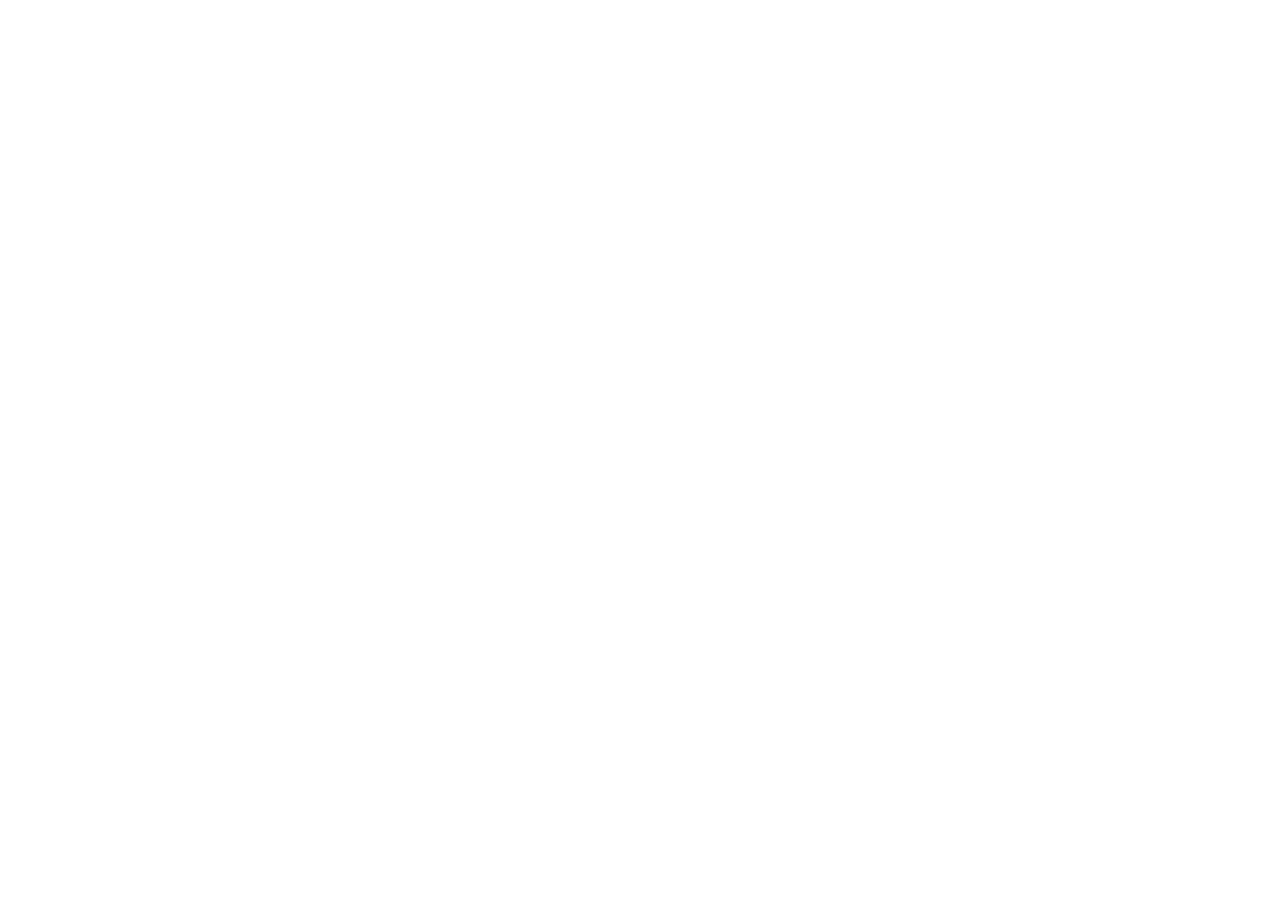
==== MOON/index.html @ 44eef985 "Update index.html" ====
<!DOCTYPE html>
<html>
  <head>
    <meta charset="UTF-8">
  <title>MOON</title>
    <style type="text.css">
      body{
           background-images:url(.MOON/images/603209082.jpg/);
           background-size:100% 100%;
           height:100%;
           }
      html{
           height:100%;
           }
    
    </head>
  <body>
    
    <p>It's my turn</p>
    
    </body>
  </html>
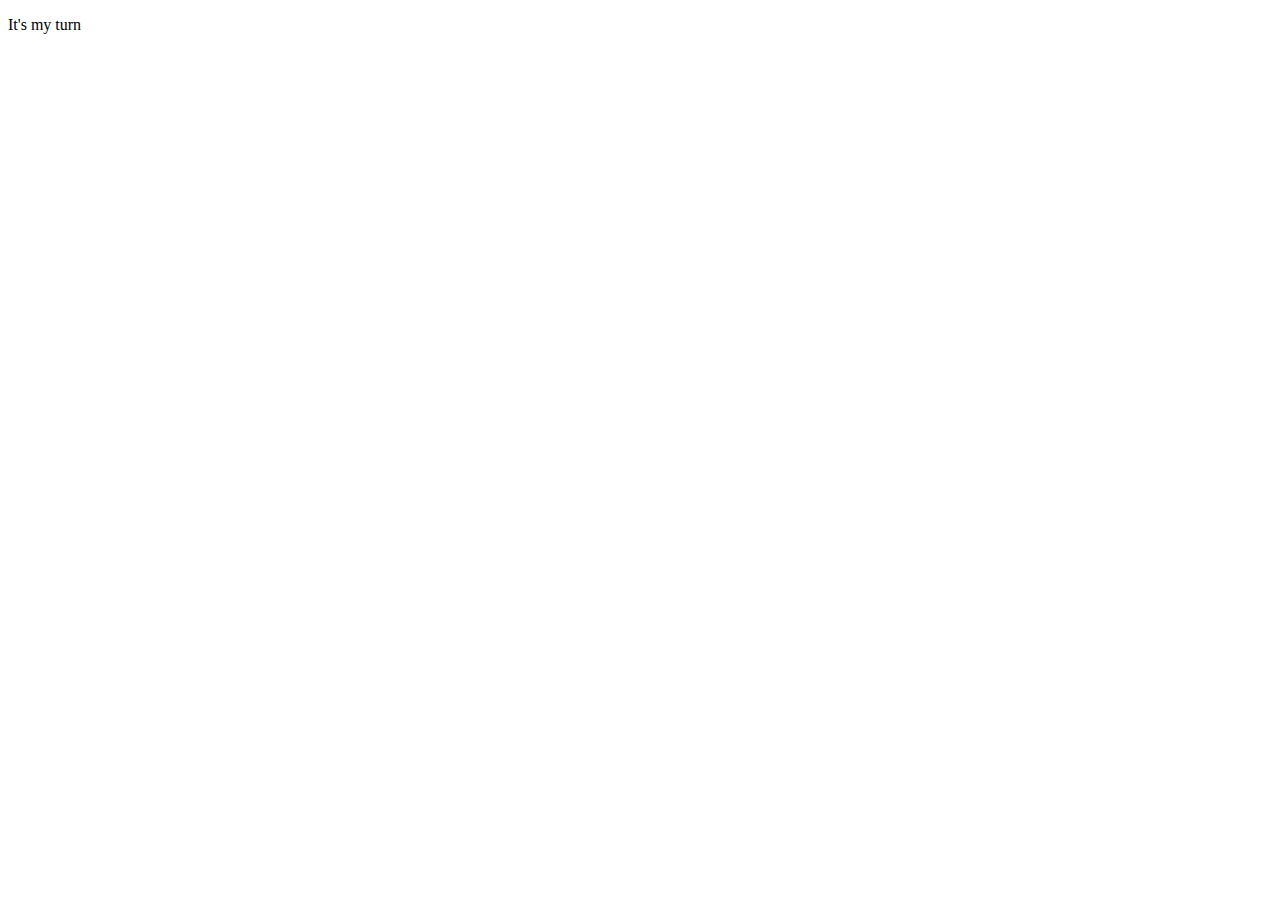
==== commit f9acd5c6: "Update index.html" ====
--- a/MOON/index.html
+++ b/MOON/index.html
@@ -5,13 +5,14 @@
   <title>MOON</title>
     <style type="text.css">
       body{
-           background-images:url(.MOON/images/603209082.jpg/);
+           background-image:url(.h5/MOON/images/603209082.jpg/);
            background-size:100% 100%;
            height:100%;
            }
       html{
            height:100%;
            }
+    </style>
     
     </head>
   <body>
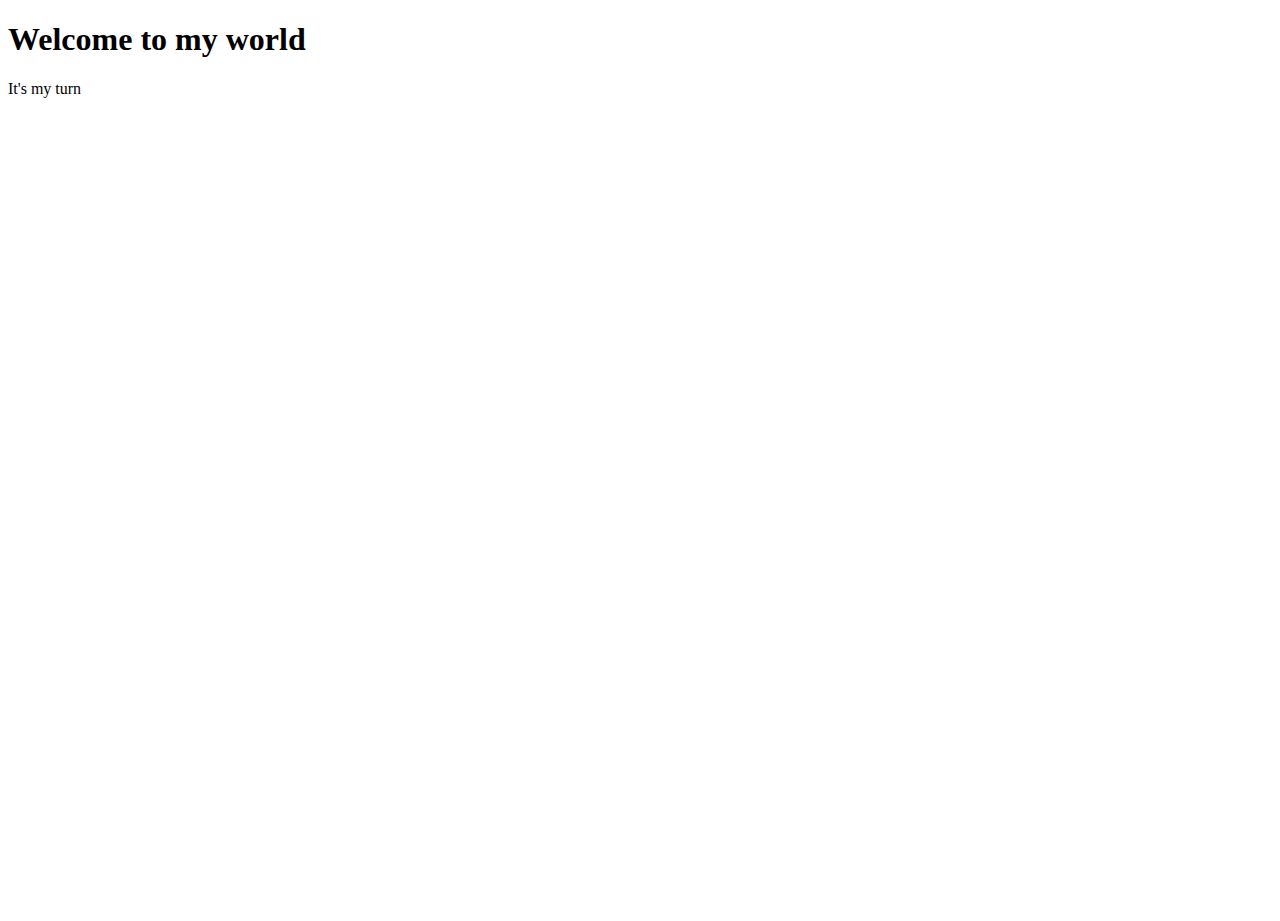
==== commit 92f14904: "modify" ====
--- a/MOON/index.html
+++ b/MOON/index.html
@@ -3,20 +3,33 @@
   <head>
     <meta charset="UTF-8">
   <title>MOON</title>
-    <style type="text.css">
+    <style type="text/css">
       body{
-           background-image:url(.h5/MOON/images/603209082.jpg/);
-           background-size:100% 100%;
+           background-image: url(./images/微信图片_20180312212939.png);
+           background-size: 100% 100%;
            height:100%;
            }
       html{
            height:100%;
            }
+      @keyframes myfirstmotion {
+        from {
+          opacity: 0 ;
+        }
+        to {
+          opacity: 100;
+        }
+      }
+        h1{
+          animation: myfirstmotion 3s infinite;
+        }
+
     </style>
     
     </head>
   <body>
-    
+
+    <h1>Welcome to my world</h1>
     <p>It's my turn</p>
     
     </body>
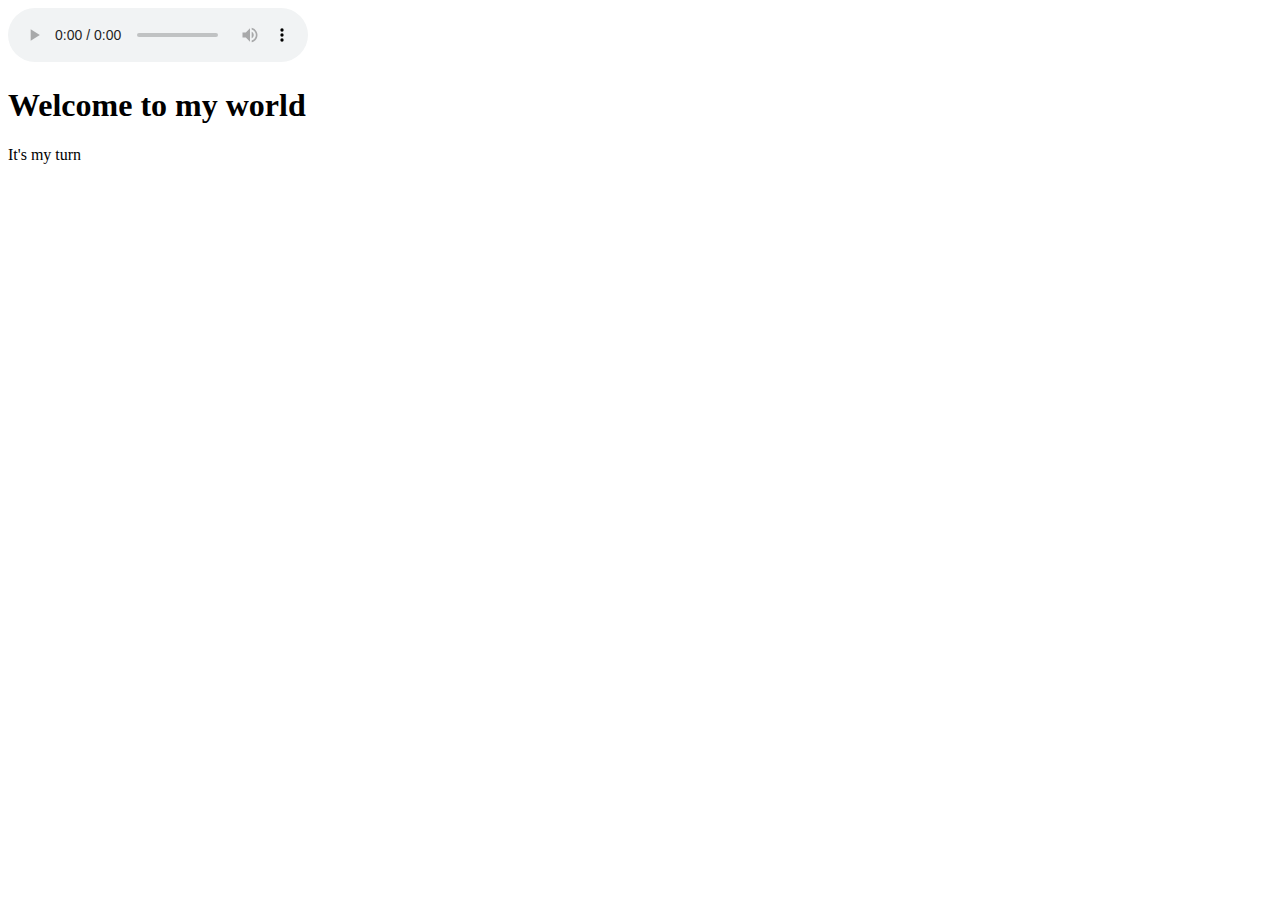
==== commit 0d89cdd6: "modify" ====
--- a/MOON/index.html
+++ b/MOON/index.html
@@ -28,7 +28,7 @@
     
     </head>
   <body>
-
+   <audio src="media/bgm.wav" controls="controls"></audio>
     <h1>Welcome to my world</h1>
     <p>It's my turn</p>
     
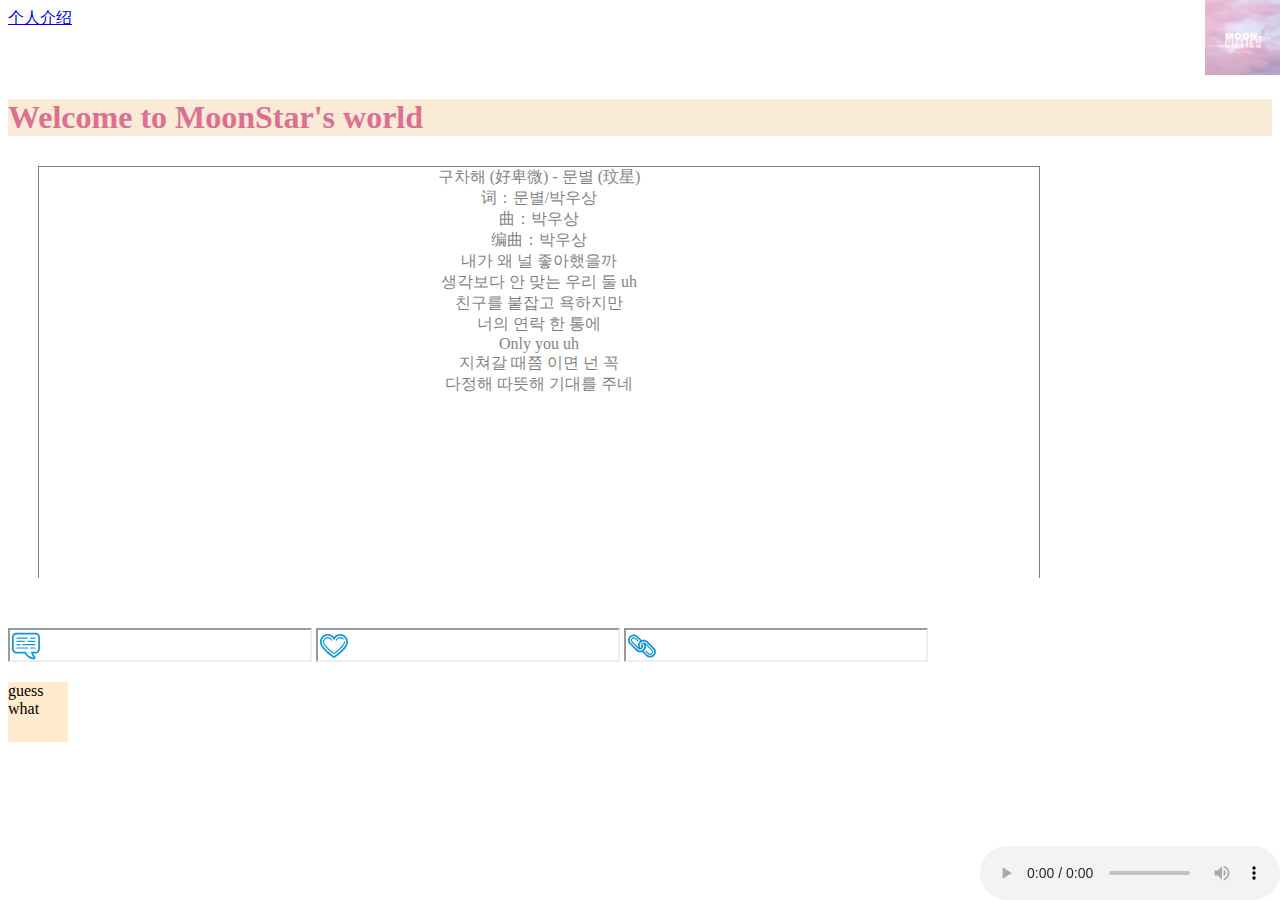
==== commit 1e8c946f: "modify" ====
--- a/MOON/index.html
+++ b/MOON/index.html
@@ -1,36 +1,44 @@
 <!DOCTYPE html>
+
 <html>
+<script language="JavaScript" type="text/javascript" src="js/gundong.js"></script>
   <head>
     <meta charset="UTF-8">
   <title>MOON</title>
-    <style type="text/css">
-      body{
-           background-image: url(./images/微信图片_20180312212939.png);
-           background-size: 100% 100%;
-           height:100%;
-           }
-      html{
-           height:100%;
-           }
-      @keyframes myfirstmotion {
-        from {
-          opacity: 0 ;
-        }
-        to {
-          opacity: 100;
-        }
-      }
-        h1{
-          animation: myfirstmotion 3s infinite;
-        }
+      <link rel="stylesheet" type="text/css" href="css/page.css">
+        </head>
+  <body>
 
-    </style>
-    
-    </head>
-  <body>
-   <audio src="media/bgm.wav" controls="controls"></audio>
-    <h1>Welcome to my world</h1>
-    <p>It's my turn</p>
-    
-    </body>
+        <audio src="bgm.wav" controls="controls" loop="loop" ></audio>
+    <DIV class="pictab">
+
+        <h1 id="moon">Welcome to MoonStar's world</h1>
+        <div class="transbox">
+        <div>구차해 (好卑微) - 문별 (玟星)</div>
+        <div>词：문별/박우상</div>
+        <div> 曲：박우상</div>
+        <div> 编曲：박우상</div>
+
+        <div>내가 왜 널 좋아했을까</div>
+
+        <div>생각보다 안 맞는 우리 둘 uh</div>
+
+        <div>친구를 붙잡고 욕하지만</div>
+
+        <div>너의 연락 한 통에</div>
+
+        <div>Only you uh</div>
+
+        <div>지쳐갈 때쯤 이면 넌 꼭</div>
+
+        <div>다정해 따뜻해 기대를 주네</div>
+    </div>
+    </div>
+        <img id="touming" src="images/微信图片_20180518160336.jpg">
+        <iframe class="x" src="svg/对话框.svg">个人简介</iframe>
+        <iframe class="h" src="svg/爱心.svg">微博安利</iframe>
+        <iframe class="v" src="svg/锁链.svg">相关视频</iframe>
+        <p>guess what</p>
+
+  </body>
   </html>
--- a/MOON/css/page.css
+++ b/MOON/css/page.css
@@ -0,0 +1,118 @@
+div.transbox{
+    width: 1000px;
+    height:500px;
+    margin:30px;
+    background-color: #ffffff;
+    border: 1px solid black;
+    text-align: center;
+    /* for IE */
+    filter:alpha(opacity=60);
+    /* CSS3 standard */
+    opacity:0.5;
+
+}
+@keyframes p {
+    from {
+        opacity: 0 ;
+    }
+    to {
+        opacity: 100;
+    }
+
+}
+
+#moon{
+    background-color:antiquewhite;
+    color:palevioletred;
+}
+
+img{opacity:0.5;
+    filter: alpha(opacity=50);
+
+}
+audio{
+    color:red;
+    position: fixed;
+    bottom: 0;
+    right:0;
+
+}
+.picTab div{margin:5px;color:black; }
+.pictab{height:500px;border:2px; solid-color:black; margin:50px auto;overflow:hidden;}
+
+#touming{
+    opacity:0.5;
+    filter:alpha(opacity=50);
+    position: fixed;
+    top:0;
+    right:0;
+    height:75px;
+    weight:75px;
+}
+#touming:hover{
+    opacity: 1;
+    filter:alpha(opacity=100);
+}
+
+.x{
+.a:-webkit-any-link
+      color: -webkit-link;
+      cursor: pointer;
+      text-decoration: underline;
+      height:30px;
+      weight:10px;
+
+  }
+.h {
+. a: -webkit-any-link color: -webkit-link;
+    cursor: pointer;
+    text-decoration: underline;
+    height: 30px;
+    weight:30px;
+}
+.v {
+. a: -webkit-any-link color: -webkit-link;
+    cursor: pointer;
+    text-decoration: underline;
+    height: 30px;
+    weight:30px;
+}
+
+.cr-content {
+
+    font-size: 13px;
+    line-height: 1.54;
+    color: #333;
+    word-wrap: break-word;
+    word-break: normal;
+}
+p{
+    width:60px;
+    height:60px;
+    background-color:blanchedalmond;
+}
+p:hover{
+    width:90px;
+    height:90px;
+    transition-delay:300ms;
+    transition-duration: 1s;
+    animation-name:what;
+    animation-iteration-count: infinite;
+    animation-direction: alternate;
+    background-color:cadetblue;
+}
+@keyframes what {
+ from{
+     width:60px;
+     height:60px;
+     background-color: burlywood;
+ }
+ to{
+     width:75px;
+     height:75px;
+     background-color:cadetblue;
+ }
+}
+
+
+
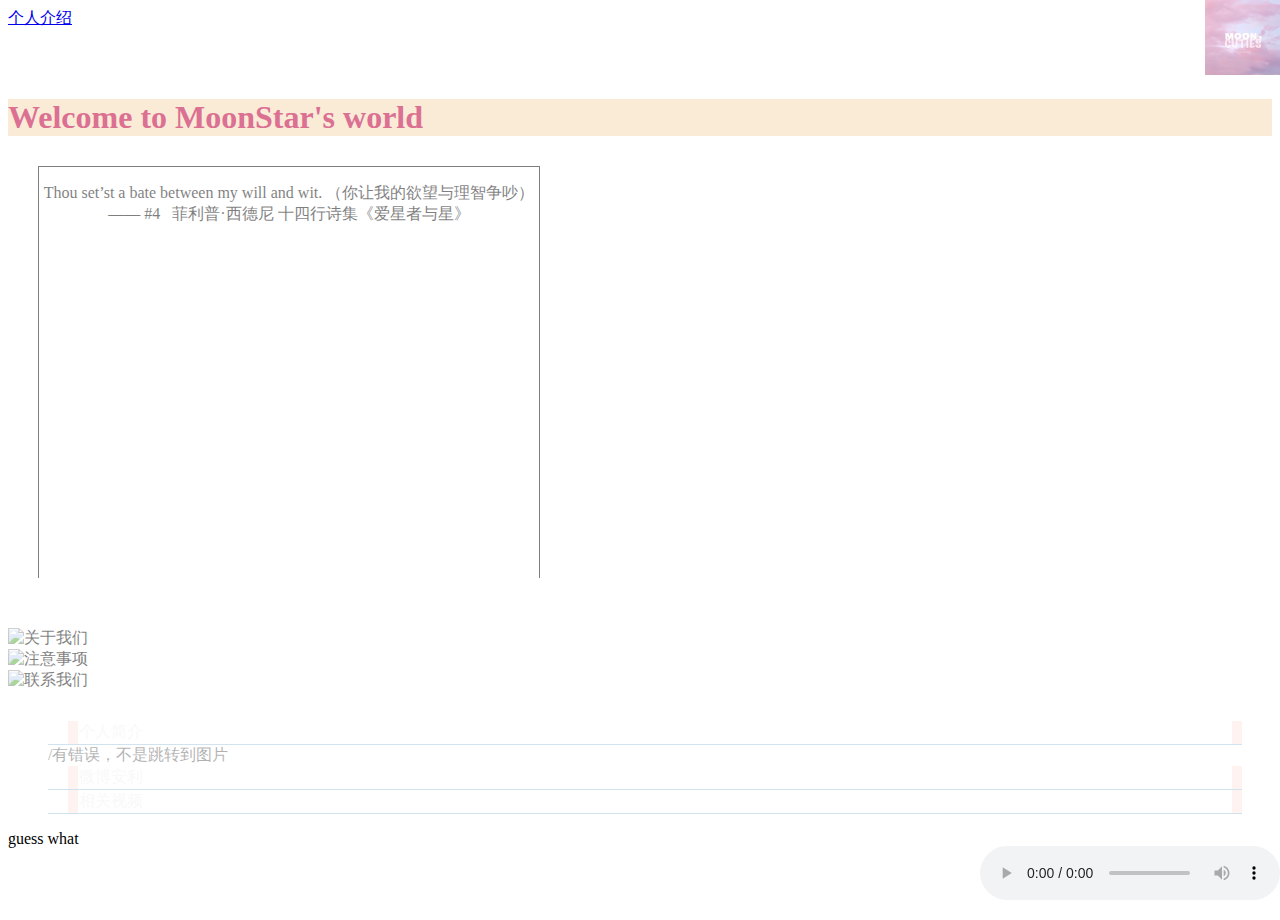
==== commit eabf77c8: "modify" ====
--- a/MOON/index.html
+++ b/MOON/index.html
@@ -10,35 +10,29 @@
   <body>
 
         <audio src="bgm.wav" controls="controls" loop="loop" ></audio>
-    <DIV class="pictab">
+        <DIV class="pictab">
 
         <h1 id="moon">Welcome to MoonStar's world</h1>
         <div class="transbox">
-        <div>구차해 (好卑微) - 문별 (玟星)</div>
-        <div>词：문별/박우상</div>
-        <div> 曲：박우상</div>
-        <div> 编曲：박우상</div>
-
-        <div>내가 왜 널 좋아했을까</div>
-
-        <div>생각보다 안 맞는 우리 둘 uh</div>
-
-        <div>친구를 붙잡고 욕하지만</div>
-
-        <div>너의 연락 한 통에</div>
-
-        <div>Only you uh</div>
-
-        <div>지쳐갈 때쯤 이면 넌 꼭</div>
-
-        <div>다정해 따뜻해 기대를 주네</div>
+         <p>Thou set’st a bate between my will and wit. （你让我的欲望与理智争吵）
+             ——<Astrophel and Stella> #4  
+                 菲利普·西德尼 十四行诗集《爱星者与星》</p>
     </div>
     </div>
         <img id="touming" src="images/微信图片_20180518160336.jpg">
-        <iframe class="x" src="svg/对话框.svg">个人简介</iframe>
-        <iframe class="h" src="svg/爱心.svg">微博安利</iframe>
-        <iframe class="v" src="svg/锁链.svg">相关视频</iframe>
-        <p>guess what</p>
+        <div class="one"><img id="x" src="images/对话框.png" alt="关于我们"></img></div>
+        <div id="two"><img id="h" src="images/星星.png" alt="注意事项"></img></div>
+        <div id="th"><img id="v" src="images/锁链.png" alt="联系我们"></img>
+        </div>
+        <div clas="page">
+        <ul class="page-list">
+            <li><a href="#">个人简介</a> </li>/有错误，不是跳转到图片
+            <li><a href="#">微博安利</a> </li>
+            <li><a href="#">相关视频</a> </li>
+        </ul>
+        </div>
+        <p class="words">guess what</p>
+
 
   </body>
   </html>
--- a/MOON/css/page.css
+++ b/MOON/css/page.css
@@ -1,5 +1,14 @@
+html{
+    height:100%;
+}
+body{
+    position: relative;
+    height: 100%;
+
+
+}
 div.transbox{
-    width: 1000px;
+    width: 500px;
     height:500px;
     margin:30px;
     background-color: #ffffff;
@@ -11,6 +20,24 @@
     opacity:0.5;
 
 }
+#one,two,th{
+    -webkit-transition: all 0.3s ease-out;
+    background: #cbcbcb url() no-repeat;
+    color: #174867;
+    padding: 7px 15px 7px 15px;
+    -webkit-border-top-right-radius: 10px;
+    -webkit-border-bottom-right-radius: 10px;
+    width: 100px;
+    display: block;
+    text-decoration: none;
+    -webkit-box-shadow: 2px 2px 4px #888;
+
+}
+#one,two,th:hover {
+    background: #ebebeb url() no-repeat;
+    color: #67a5cd;
+    padding: 7px 15px 7px 30px;
+}
 @keyframes p {
     from {
         opacity: 0 ;
@@ -60,7 +87,7 @@
       cursor: pointer;
       text-decoration: underline;
       height:30px;
-      weight:10px;
+      weight:30px;
 
   }
 .h {
@@ -86,16 +113,38 @@
     word-wrap: break-word;
     word-break: normal;
 }
-p{
+/p{
     width:60px;
     height:60px;
     background-color:blanchedalmond;
 }
-p:hover{
+/p:hover{
+    width:40px;
+    height:40px;
+    transition-duration: 1s;
+    -moz-transition: 1s; /* Firefox 4 */
+    transition-timing-function: ease;
+    animation-name:what;
+    animation-iteration-count: infinite;
+    animation-direction: alternate;
+    background-color:cadetblue;
+}
+.words{
+    height:90px;
     width:90px;
-    height:90px;
-    transition-delay:300ms;
+    position: center;
     transition-duration: 1s;
+    -moz-transition: 1s; /* Firefox 4 */
+    transition-timing-function: ease;
+
+}
+.words:hover{
+    width:60px;
+    height:60px;
+    transition-duration: 1s;
+    -moz-transition: 1s; /* Firefox 4 */
+    transition-timing-function: ease;
+    transform:rotate(180deg);
     animation-name:what;
     animation-iteration-count: infinite;
     animation-direction: alternate;
@@ -114,5 +163,43 @@
  }
 }
 
-
-
+.page-list{
+    margin-top:30px;
+    margin-right:30px;
+    background-color: #ffffff;
+    opacity: 0.3;
+
+}
+.page-list li{
+    list-style: none;
+    background: url("/images/") no-repeat;
+    padding-left: 20px;
+    border-bottom: 1px solid #67a5cd;
+}
+.page-list li a{
+    text-decoration: none;
+    display: flow;
+    padding: 1px;
+    border-left: 10px solid salmon;
+    border-right:10px solid salmon;
+}
+.page-list li a:link{
+    color:silver;
+   opacity: 0.3;
+}
+.page-list li a:hover{
+    color: #ADADAD;
+    background-color: whitesmoke;
+    opacity:0.3;
+}
+.page-list li a:visited{
+    color: blueviolet;
+    background-color: burlywood;
+}
+.page-list li a:active{
+    color: chocolate;
+    background-color: darkolivegreen;
+
+}
+
+
